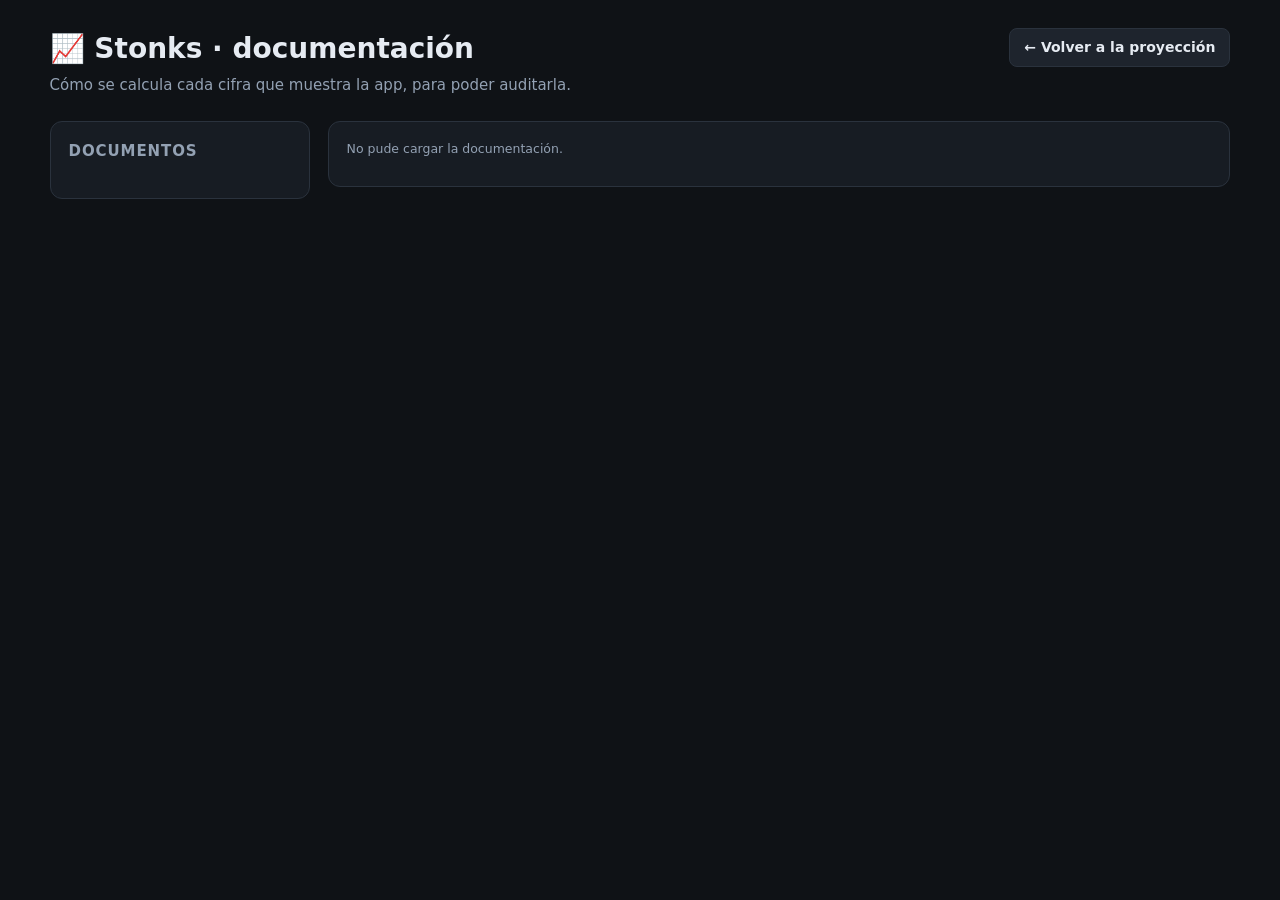
==== static/docs.html @ e98792fc "Documentación dentro de la app y tarjetas con su referencia temporal Dos problemas de lectura que ha" ====
<!doctype html>
<html lang="es">
<head>
<meta charset="utf-8">
<meta name="viewport" content="width=device-width, initial-scale=1">
<title>Stonks · Cómo se calcula</title>
<link rel="icon" href="data:image/svg+xml,<svg xmlns=%22http://www.w3.org/2000/svg%22 viewBox=%220 0 100 100%22><text y=%22.9em%22 font-size=%2290%22>📈</text></svg>">
<link rel="stylesheet" href="styles.css">
</head>
<body>
<header>
  <div>
    <h1>📈 Stonks · documentación</h1>
    <p>Cómo se calcula cada cifra que muestra la app, para poder auditarla.</p>
  </div>
  <a href="/" class="secondary boton">← Volver a la proyección</a>
</header>

<main>
  <div class="doc-layout">
    <aside class="panel doc-nav">
      <h2>Documentos</h2>
      <ul id="doc-list"></ul>
      <h2 id="toc-title" hidden>En este documento</h2>
      <ul id="doc-toc"></ul>
    </aside>
    <section class="panel doc-body">
      <div id="doc-status" class="hint">Cargando…</div>
      <article id="doc-content"></article>
    </section>
  </div>
</main>

<script src="markdown.js"></script>
<script src="docs.js"></script>
</body>
</html>
---- static/styles.css ----
:root {
  --bg: #0f1216;
  --panel: #171c23;
  --panel-2: #1e242d;
  --line: #2a323d;
  --text: #e6ebf2;
  --muted: #93a1b3;
  --accent: #4ade80;
  --accent-2: #60a5fa;
  --danger: #f87171;
  color-scheme: dark;
}

* { box-sizing: border-box; }
[hidden] { display: none !important; }

body {
  margin: 0;
  padding: 0 0 48px;
  background: var(--bg);
  color: var(--text);
  font: 15px/1.5 ui-sans-serif, -apple-system, "Segoe UI", system-ui, sans-serif;
}

header {
  padding: 28px 24px 8px;
  max-width: min(1680px, 96vw);
  margin: 0 auto;
}
header h1 { margin: 0; font-size: 28px; }
header p { margin: 4px 0 0; color: var(--muted); }

main {
  max-width: min(1680px, 96vw);
  margin: 0 auto;
  padding: 16px 24px;
  display: grid;
  grid-template-columns: minmax(0, 1.35fr) minmax(0, 1fr);
  gap: 18px;
}
#results-panel { grid-column: 1 / -1; }

@media (max-width: 900px) {
  main { grid-template-columns: minmax(0, 1fr); }
}

.panel {
  min-width: 0;
  background: var(--panel);
  border: 1px solid var(--line);
  border-radius: 12px;
  padding: 18px;
}
.panel h2 {
  margin: 0 0 12px;
  font-size: 15px;
  text-transform: uppercase;
  letter-spacing: .06em;
  color: var(--muted);
}
.panel h2 + .hint { margin-top: -6px; }

.grid {
  display: grid;
  grid-template-columns: repeat(auto-fit, minmax(180px, 1fr));
  gap: 12px;
  margin-bottom: 20px;
}
label { display: flex; flex-direction: column; gap: 5px; font-size: 13px; color: var(--muted); }

input, select {
  background: var(--panel-2);
  border: 1px solid var(--line);
  border-radius: 8px;
  color: var(--text);
  padding: 9px 10px;
  font-size: 14px;
  width: 100%;
}
input:focus, select:focus { outline: 2px solid var(--accent-2); outline-offset: -1px; }

table { width: 100%; border-collapse: collapse; font-size: 14px; }
th {
  text-align: left;
  font-size: 12px;
  text-transform: uppercase;
  letter-spacing: .04em;
  color: var(--muted);
  font-weight: 600;
  padding: 6px 8px;
  border-bottom: 1px solid var(--line);
}
td { padding: 5px 8px; border-bottom: 1px solid #232a33; }
td.num, th.num { text-align: right; font-variant-numeric: tabular-nums; }

.row-actions { display: flex; align-items: center; gap: 12px; margin-top: 12px; flex-wrap: wrap; }
.hint { color: var(--muted); font-size: 12.5px; margin: 0 0 10px; }

button {
  background: var(--accent);
  color: #06210f;
  border: 0;
  border-radius: 8px;
  padding: 9px 16px;
  font-size: 14px;
  font-weight: 600;
  cursor: pointer;
}
button:hover { filter: brightness(1.08); }
button.secondary { background: var(--panel-2); color: var(--text); border: 1px solid var(--line); }
button.ghost { background: transparent; color: var(--muted); border: 1px solid var(--line); }
button.icon {
  background: transparent; color: var(--danger); border: 0;
  padding: 2px 8px; font-size: 17px; line-height: 1;
}
.actions { display: flex; gap: 10px; margin-top: 18px; flex-wrap: wrap; }

.error {
  margin: 12px 0 0; padding: 9px 12px;
  background: #3a1d20; border: 1px solid #7f3034; border-radius: 8px;
  color: #fecaca; font-size: 13.5px;
}

.saved-list { list-style: none; margin: 0; padding: 0; display: flex; flex-direction: column; gap: 8px; }
.saved-list li {
  display: flex; align-items: center; justify-content: space-between; gap: 10px;
  background: var(--panel-2); border: 1px solid var(--line);
  border-radius: 9px; padding: 9px 12px;
}
.saved-list .meta { color: var(--muted); font-size: 12.5px; }
.saved-list button { padding: 5px 11px; font-size: 13px; }
.saved-list .empty { color: var(--muted); font-size: 13px; }

.kpis { display: flex; flex-wrap: wrap; gap: 10px; margin-bottom: 20px; }
.kpi {
  flex: 1 1 200px; min-width: 0;
  display: flex; flex-direction: column;
  background: var(--panel-2); border: 1px solid var(--line);
  border-radius: 10px; padding: 11px 13px;
}
.kpi .k {
  color: var(--muted); font-size: 11.5px; text-transform: uppercase;
  letter-spacing: .04em; line-height: 1.35; min-height: 2.7em;
}
.kpi .v {
  font-size: 20px; font-weight: 700; margin-top: 2px;
  font-variant-numeric: tabular-nums; letter-spacing: -.01em;
  overflow-wrap: anywhere;
}
/* Cada tarjeta mira un momento distinto -- dejar de aportar, el fin del horizonte, la
   edad objetivo -- y sin decirlo la grilla mezclaba cifras no comparables. */
.kpi .when {
  align-self: flex-start; margin: 1px 0 2px;
  font-size: 10px; text-transform: none; letter-spacing: 0;
  color: var(--muted); background: var(--panel); border: 1px solid var(--line);
  border-radius: 999px; padding: 1px 7px; white-space: nowrap;
  overflow: hidden; text-overflow: ellipsis; max-width: 100%;
}
.kpi .v.good { color: var(--accent); }
.kpi .v.bad { color: #fca5a5; }
.kpi .sub { color: var(--muted); font-size: 11.5px; margin-top: 3px; font-variant-numeric: tabular-nums; }
.kpi.hero { border-color: #2f6b45; background: linear-gradient(180deg, #172a1f, var(--panel-2)); }

.chart-wrap { background: var(--panel-2); border: 1px solid var(--line); border-radius: 10px; padding: 12px; }
#chart { width: 100%; height: 320px; display: block; }
.legend { display: flex; gap: 18px; font-size: 13px; color: var(--muted); margin-top: 8px; padding-left: 6px; }
.legend .sw { display: inline-block; width: 12px; height: 12px; border-radius: 3px; vertical-align: -1px; margin-right: 5px; }
.legend .invested { background: var(--accent-2); }
.legend .balance { background: var(--accent); }

.tabs { display: flex; gap: 8px; margin: 20px 0 10px; }
.tab { background: transparent; border: 1px solid var(--line); color: var(--muted); }
.tab.active { background: var(--panel-2); color: var(--text); }

.table-scroll { max-height: 420px; overflow: auto; border: 1px solid var(--line); border-radius: 9px; }
.table-scroll th { position: sticky; top: 0; background: var(--panel-2); z-index: 1; }

.switch {
  display: flex; align-items: center; gap: 12px; flex-wrap: wrap;
  background: var(--panel-2); border: 1px solid var(--line);
  border-radius: 9px; padding: 10px 12px; margin-bottom: 14px;
}
.check { flex-direction: row; align-items: center; gap: 8px; color: var(--text); font-size: 14px; cursor: pointer; }
.check input { width: 16px; height: 16px; accent-color: var(--accent); cursor: pointer; }
.hint.inline { margin: 0; }
.legend .cash { background: #fbbf24; }
.legend .portfolio { background: #4ade80; }
.warn { color: #fbbf24; }
button.link {
  background: none; border: 0; padding: 0 0 0 6px;
  color: var(--accent-2); font-size: 12.5px; font-weight: 600;
  text-decoration: underline; cursor: pointer;
}

.status {
  font-size: 11.5px; font-weight: 600; letter-spacing: .04em;
  padding: 2px 8px; border-radius: 20px; margin-left: 8px;
  text-transform: none; vertical-align: 1px;
}
.status.muted { background: #2a323d; color: var(--muted); }
.status.ok { background: #14361f; color: var(--accent); }
.status.bad { background: #3a1d20; color: #fecaca; }

/* --- responsive ---------------------------------------------------- */
.table-x { overflow-x: auto; }
.table-x table { min-width: 460px; }
input, select { min-width: 0; }

@media (max-width: 620px) {
  header { padding: 18px 14px 4px; }
  header h1 { font-size: 23px; }
  main { padding: 12px 14px; gap: 12px; }
  .panel { padding: 14px 12px; border-radius: 10px; }
  .kpis { gap: 8px; }
  .kpi { flex: 1 1 140px; padding: 10px 11px; }
  .kpi .v { font-size: 17px; }
  .kpi .k { min-height: 0; }
  .grid { grid-template-columns: 1fr; gap: 10px; }
  .switch { flex-direction: column; align-items: flex-start; gap: 5px; }
  .actions { gap: 8px; }
  .actions button { flex: 1 1 auto; }
  #chart { height: 230px; }
  .legend { flex-wrap: wrap; gap: 6px 14px; font-size: 12px; }
  .saved-list li { flex-direction: column; align-items: flex-start; }
  .table-scroll { max-height: 320px; }
}

/* --- Chart.js ------------------------------------------------------- */
/* Un gráfico muy apaisado aplasta la curva y la hace parecer logarítmica:
   se limita el ancho y la altura sigue al ancho para mantener ~2,4:1. */
.chart-wrap {
  position: relative;
  width: 100%; max-width: 1120px; margin: 0 auto;
  height: clamp(300px, 27vw, 470px);
}
#chart { width: 100% !important; height: 100% !important; }

/* --- Grid.js: estilado desde cero (sin su tema claro) --------------- */
.grid-wrap { margin-top: 4px; }
.gridjs-container { position: relative; color: var(--text); width: 100%; }
.gridjs-wrapper {
  position: relative; overflow: auto; width: 100%;
  border: 1px solid var(--line); border-radius: 9px;
  background: var(--panel-2);
}
/* barra de scroll discreta dentro de la tabla */
.gridjs-wrapper::-webkit-scrollbar { width: 10px; height: 10px; }
.gridjs-wrapper::-webkit-scrollbar-track { background: #171c23; border-radius: 9px; }
.gridjs-wrapper::-webkit-scrollbar-thumb { background: #38424f; border-radius: 9px; border: 2px solid #171c23; }
.gridjs-wrapper::-webkit-scrollbar-thumb:hover { background: #47535f; }
.gridjs-table {
  width: 100%; border-collapse: collapse; text-align: left;
  font-variant-numeric: tabular-nums; margin: 0; padding: 0;
}
.gridjs-thead { position: sticky; top: 0; z-index: 2; }
.gridjs-th {
  position: sticky !important; top: 0; z-index: 3;
  background: #202833; color: var(--muted);
  border: 0; border-bottom: 1px solid var(--line);
  font-size: 10.5px; text-transform: uppercase; letter-spacing: .03em;
  font-weight: 700; padding: 8px 10px;
  white-space: normal; line-height: 1.3; vertical-align: bottom;
}
.gridjs-th-content {
  display: inline-block; white-space: normal;
  overflow: visible; text-overflow: clip; float: none; width: auto;
}
.gridjs-th-sort { cursor: pointer; position: relative; }
.gridjs-th-sort:hover { background: #273140; color: var(--text); }
.gridjs-th .gridjs-sort {
  border: 0; background: transparent; cursor: pointer;
  width: 14px; height: 14px; padding: 0; margin-left: 5px;
  vertical-align: middle; position: relative;
}
.gridjs-th .gridjs-sort::after {
  content: "⇅"; color: #5b6879; font-size: 11px;
  position: absolute; left: 0; top: 50%; transform: translateY(-50%);
}
.gridjs-th .gridjs-sort-asc::after { content: "▲"; color: var(--accent); font-size: 8px; }
.gridjs-th .gridjs-sort-desc::after { content: "▼"; color: var(--accent); font-size: 8px; }

.gridjs-td {
  background: transparent; color: var(--text);
  border: 0; border-bottom: 1px solid #232a33;
  padding: 7px 10px; font-size: 13px; white-space: nowrap;
  transition: background-color .1s ease;
}
.gridjs-tbody .gridjs-tr:last-child .gridjs-td { border-bottom: 0; }
.gridjs-td.num, .gridjs-th:not(:first-child) { text-align: right; }
.gridjs-tr:hover .gridjs-td { background: #1c232c; }
.gridjs-tr-selected .gridjs-td { background: #1f2a35; }

.gridjs-footer {
  display: flex; justify-content: flex-end;
  background: #1a2029; border: 1px solid var(--line); border-top: 0;
  border-radius: 0 0 9px 9px; padding: 8px 12px; color: var(--muted);
}
.gridjs-pagination {
  display: flex; align-items: center; justify-content: space-between;
  gap: 12px; width: 100%; color: var(--muted); font-size: 12.5px;
}
.gridjs-pagination .gridjs-summary { color: var(--muted); }
.gridjs-pagination .gridjs-pages { display: flex; gap: 4px; }
.gridjs-pagination .gridjs-pages button {
  background: var(--panel); color: var(--text);
  border: 1px solid var(--line); border-radius: 6px;
  padding: 4px 9px; font-size: 12.5px; font-weight: 500; cursor: pointer;
}
.gridjs-pagination .gridjs-pages button:hover:not(:disabled) { background: #273140; }
.gridjs-pagination .gridjs-pages button.gridjs-currentPage {
  background: var(--accent); color: #06210f; border-color: var(--accent); font-weight: 700;
}
.gridjs-pagination .gridjs-pages button:disabled {
  color: #4d5766; background: var(--panel); cursor: default; opacity: .6;
}
.gridjs-loading-bar { background: var(--panel-2); }
.gridjs-temp { position: absolute; }
.grid-tip { margin: 8px 0 0; }

/* resaltado cruzado fila + columna */
.gridjs-td.cross-col { background: #1f2a35 !important; }
.gridjs-tr.cross-row .gridjs-td { background: #1f2a35 !important; }
.gridjs-td.cross-cell {
  background: #24402f !important; color: #eaffef !important;
  font-weight: 700; box-shadow: inset 0 0 0 1px var(--accent);
}

@media (max-width: 620px) {
  .chart-wrap { height: 260px; max-width: none; }
  .gridjs-td, .gridjs-th { padding: 6px 8px; font-size: 12.5px; }
  .gridjs-pagination { flex-direction: column; align-items: flex-start; gap: 6px; }
}

.tag {
  background: #253040; color: var(--muted); border-radius: 4px;
  padding: 1px 5px; font-size: 10px; text-transform: none; letter-spacing: 0;
  font-weight: 600; margin-left: 4px;
}
.goal-banner {
  display: flex; flex-wrap: wrap; align-items: baseline; gap: 6px 10px;
  background: var(--panel-2); border: 1px solid var(--line);
  border-left: 3px solid var(--accent-2);
  border-radius: 9px; padding: 11px 14px; margin-bottom: 18px;
  font-size: 13.5px; line-height: 1.5;
}
.goal-banner strong { font-variant-numeric: tabular-nums; }
.goal-banner .ok, .hint .ok { color: var(--accent); }
.goal-banner .short, .hint .short, td.num.short { color: #fbbf24; }
.gridjs-td .bar {
  display: inline-block; height: 6px; border-radius: 3px;
  background: var(--accent); vertical-align: middle; margin-right: 6px; min-width: 2px;
}
.gridjs-td .bar.short { background: #fbbf24; }

/* el label con etiqueta debe quedar en una sola línea, no apilado */
.lbl { display: block; }

.goal-banner.fi { border-left-color: var(--accent); margin-top: -8px; }

/* --- tooltip de las tarjetas ---------------------------------------- */
.kpi[data-tip] { position: relative; cursor: help; }
/* punto discreto que avisa que la tarjeta tiene explicación */
.kpi[data-tip]::before {
  content: "";
  position: absolute; top: 10px; right: 10px;
  width: 5px; height: 5px; border-radius: 50%;
  background: #45526320; box-shadow: inset 0 0 0 1px #55606f;
  transition: background .15s ease;
}
.kpi[data-tip]:hover::before { background: var(--accent-2); box-shadow: none; }

.kpi[data-tip]::after {
  content: attr(data-tip);
  position: absolute; bottom: calc(100% + 8px); left: 50%;
  transform: translateX(-50%) translateY(4px);
  width: max-content; max-width: 300px;
  background: #0b0e12; color: var(--text);
  border: 1px solid #3a4553; border-radius: 8px;
  padding: 9px 11px; font-size: 12.5px; font-weight: 400;
  line-height: 1.45; text-transform: none; letter-spacing: 0;
  white-space: normal; text-align: left;
  box-shadow: 0 8px 24px rgba(0,0,0,.55);
  opacity: 0; visibility: hidden; pointer-events: none; z-index: 40;
  transition: opacity .15s ease, transform .15s ease, visibility .15s;
}
.kpi[data-tip]:hover::after {
  opacity: 1; visibility: visible; transform: translateX(-50%) translateY(0);
}
/* las tarjetas de los extremos: el tooltip se pega al borde para no salirse */
.kpi[data-tip]:first-child::after { left: 0; transform: translateX(0) translateY(4px); }
.kpi[data-tip]:first-child:hover::after { transform: translateX(0) translateY(0); }
.kpi[data-tip]:last-child::after { left: auto; right: 0; transform: translateX(0) translateY(4px); }
.kpi[data-tip]:last-child:hover::after { transform: translateX(0) translateY(0); }

@media (max-width: 620px) {
  .kpi[data-tip]::after { max-width: 240px; }
}

/* --- header con acción --------------------------------------------- */
header { display: flex; align-items: flex-start; justify-content: space-between; gap: 16px; }
header button { flex: none; }
.header-acciones { display: flex; gap: 8px; flex: none; align-items: center; }

/* Un <a> que se ve como botón: la documentación es una página aparte, no un modal. */
.boton {
  display: inline-block; text-decoration: none; white-space: nowrap;
  background: var(--panel-2); color: var(--text); border: 1px solid var(--line);
  border-radius: 8px; padding: 8px 14px; font-size: 14px; font-weight: 600;
}
.boton:hover { filter: brightness(1.15); }

/* --- modal ----------------------------------------------------------- */
.modal-backdrop {
  position: fixed; inset: 0; z-index: 100;
  background: rgba(6, 9, 13, .72); backdrop-filter: blur(3px);
  display: flex; align-items: flex-start; justify-content: center;
  padding: 40px 20px; overflow-y: auto;
}
.modal {
  background: var(--panel); border: 1px solid var(--line);
  border-radius: 14px; width: 100%; max-width: 760px;
  box-shadow: 0 24px 60px rgba(0,0,0,.6);
  animation: modal-in .16s ease-out;
}
@keyframes modal-in { from { opacity: 0; transform: translateY(-8px); } }

.modal-head {
  display: flex; align-items: center; justify-content: space-between;
  padding: 16px 20px; border-bottom: 1px solid var(--line);
}
.modal-head h2 { margin: 0; font-size: 16px; text-transform: none; letter-spacing: 0; color: var(--text); }
.modal-close {
  background: none; border: 0; color: var(--muted);
  font-size: 24px; line-height: 1; padding: 0 6px; cursor: pointer;
}
.modal-close:hover { color: var(--text); }

.modal-body { padding: 4px 20px 20px; }
.modal-body section { padding-top: 18px; }
.modal-body section + section { border-top: 1px solid #232a33; }
.modal-body h3 {
  margin: 0 0 10px; font-size: 12px; text-transform: uppercase;
  letter-spacing: .06em; color: var(--muted);
}
.modal-body .grid { margin-bottom: 0; }
.modal-body .hint { margin-bottom: 10px; }
.pair { display: flex; gap: 6px; }
.pair select { flex: 1 1 60%; }
.pair input { flex: 1 1 40%; }

.modal-foot {
  display: flex; align-items: center; justify-content: space-between; gap: 12px;
  padding: 14px 20px; border-top: 1px solid var(--line);
  background: var(--panel-2); border-radius: 0 0 14px 14px;
}
.modal-foot > div { display: flex; gap: 8px; }
.modal-foot .hint { margin: 0; }

#afp-result .kpis { margin-bottom: 14px; }
#afp-result .kpi { flex: 1 1 150px; }
#afp-trayectoria { font-size: 13px; }
#afp-trayectoria th { position: sticky; top: 0; background: var(--panel-2); }
#afp-result .table-x { max-height: 240px; overflow: auto; border: 1px solid var(--line); border-radius: 8px; }

.goal-banner.afp { border-left-color: #a78bfa; }

#milestones-wrap { margin: 2px 0 14px; }
#milestones { min-width: 640px; font-size: 13px; }
#milestones td { padding: 7px 8px; border-top: 1px solid var(--line); }
#milestones td:last-child { color: var(--muted); font-size: 12px; }
#milestones tr.hito-clave td { background: #171d25; }

@media (max-width: 620px) {
  header { flex-direction: column; gap: 10px; }
  .modal-backdrop { padding: 12px; }
  .modal-foot { flex-direction: column; align-items: stretch; }
  .modal-foot > div { justify-content: flex-end; }
}


/* --- documentación --------------------------------------------------- */
/* Vive en su propia página (docs.html): los documentos son largos y se leen, no se
   consultan de reojo, así que no caben en un modal. */
.doc-layout {
  grid-column: 1 / -1;
  display: grid; grid-template-columns: minmax(0, 260px) minmax(0, 1fr); gap: 18px;
  align-items: start;
}
.doc-nav { position: sticky; top: 16px; max-height: calc(100vh - 32px); overflow-y: auto; }
.doc-nav ul { list-style: none; margin: 0 0 18px; padding: 0; }
.doc-nav li { margin-bottom: 8px; }
.doc-nav a { color: var(--text); text-decoration: none; font-size: 14px; }
.doc-nav a:hover { color: var(--accent-2); }
.doc-nav a.activo { color: var(--accent); font-weight: 700; }
.doc-detalle { display: block; color: var(--muted); font-size: 11.5px; line-height: 1.4; margin-top: 2px; }
#doc-toc li { margin-bottom: 5px; }
#doc-toc li.n3 { padding-left: 12px; }
#doc-toc a { color: var(--muted); font-size: 12.5px; }

.doc-body { min-width: 0; }
.doc-body article { max-width: 78ch; }
.doc-body h1 { font-size: 26px; margin: 0 0 6px; }
.doc-body h2 {
  font-size: 19px; margin: 30px 0 10px; padding-top: 14px;
  border-top: 1px solid var(--line); color: var(--text);
  text-transform: none; letter-spacing: 0;
}
.doc-body h3 { font-size: 15.5px; margin: 22px 0 8px; color: var(--accent-2); }
.doc-body h4 { font-size: 14px; margin: 16px 0 6px; color: var(--muted); }
.doc-body p, .doc-body li { line-height: 1.65; }
.doc-body code {
  background: var(--panel-2); border: 1px solid var(--line); border-radius: 4px;
  padding: 1px 5px; font-size: 12.5px;
  font-family: ui-monospace, SFMono-Regular, Menlo, monospace;
}
.doc-body pre {
  background: var(--panel-2); border: 1px solid var(--line); border-radius: 8px;
  padding: 12px 14px; overflow-x: auto; font-size: 12.5px; line-height: 1.55;
}
.doc-body pre code { background: none; border: 0; padding: 0; font-size: inherit; }
.doc-body blockquote {
  margin: 14px 0; padding: 10px 14px;
  border-left: 3px solid var(--accent-2); background: var(--panel-2);
  border-radius: 0 8px 8px 0;
}
.doc-body blockquote p { margin: 6px 0; }
.doc-body hr { border: 0; border-top: 1px solid var(--line); margin: 26px 0; }
.doc-body a { color: var(--accent-2); }
/* Las tablas del documento son anchas: scrollean solas en vez de romper la página. */
.doc-tabla { overflow-x: auto; margin: 14px 0; }
.doc-tabla table { border-collapse: collapse; width: 100%; font-size: 13px; }
.doc-tabla th, .doc-tabla td {
  border: 1px solid var(--line); padding: 7px 10px; text-align: left; vertical-align: top;
}
.doc-tabla th { background: var(--panel-2); color: var(--muted); font-weight: 600; }

@media (max-width: 900px) {
  .doc-layout { grid-template-columns: minmax(0, 1fr); }
  .doc-nav { position: static; max-height: none; }
}
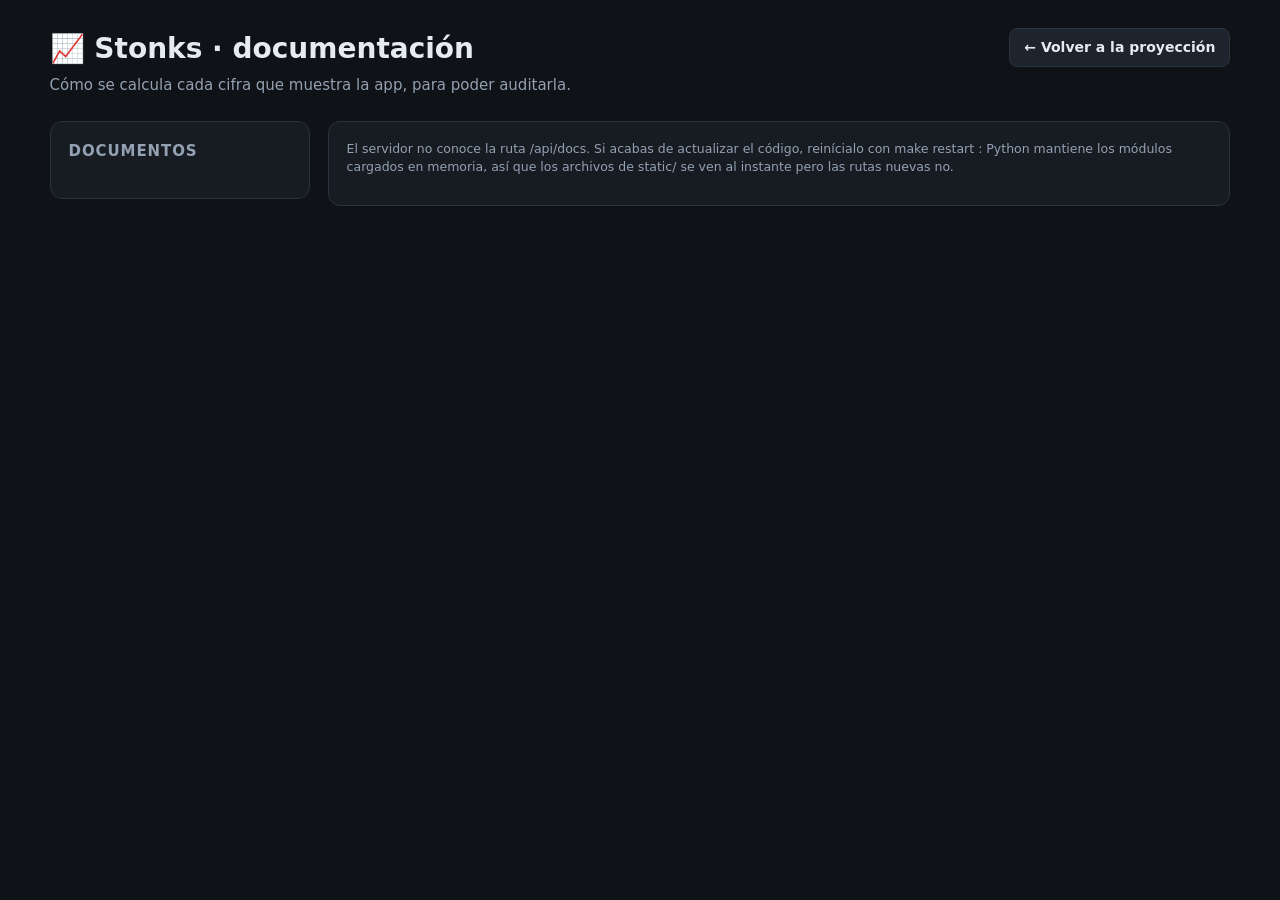
==== commit 9cbd46c7: "Modulariza el proyecto: paquetes por responsabilidad, sin build step El HTML ya no traía JS ni CSS i" ====
--- a/static/docs.html
+++ b/static/docs.html
@@ -5,7 +5,11 @@
 <meta name="viewport" content="width=device-width, initial-scale=1">
 <title>Stonks · Cómo se calcula</title>
 <link rel="icon" href="data:image/svg+xml,<svg xmlns=%22http://www.w3.org/2000/svg%22 viewBox=%220 0 100 100%22><text y=%22.9em%22 font-size=%2290%22>📈</text></svg>">
-<link rel="stylesheet" href="styles.css">
+<link rel="stylesheet" href="css/base.css">
+<link rel="stylesheet" href="css/componentes.css">
+<link rel="stylesheet" href="css/responsive.css">
+<link rel="stylesheet" href="css/modal.css">
+<link rel="stylesheet" href="css/docs.css">
 </head>
 <body>
 <header>
@@ -31,7 +35,6 @@
   </div>
 </main>
 
-<script src="markdown.js"></script>
-<script src="docs.js"></script>
+<script type="module" src="js/docs.js"></script>
 </body>
 </html>
--- a/static/css/base.css
+++ b/static/css/base.css
@@ -0,0 +1,47 @@
+/** Variables, tipografía y estructura de la página. */
+
+:root {
+  --bg: #0f1216;
+  --panel: #171c23;
+  --panel-2: #1e242d;
+  --line: #2a323d;
+  --text: #e6ebf2;
+  --muted: #93a1b3;
+  --accent: #4ade80;
+  --accent-2: #60a5fa;
+  --danger: #f87171;
+  color-scheme: dark;
+}
+
+* { box-sizing: border-box; }
+[hidden] { display: none !important; }
+
+body {
+  margin: 0;
+  padding: 0 0 48px;
+  background: var(--bg);
+  color: var(--text);
+  font: 15px/1.5 ui-sans-serif, -apple-system, "Segoe UI", system-ui, sans-serif;
+}
+
+header {
+  padding: 28px 24px 8px;
+  max-width: min(1680px, 96vw);
+  margin: 0 auto;
+}
+header h1 { margin: 0; font-size: 28px; }
+header p { margin: 4px 0 0; color: var(--muted); }
+
+main {
+  max-width: min(1680px, 96vw);
+  margin: 0 auto;
+  padding: 16px 24px;
+  display: grid;
+  grid-template-columns: minmax(0, 1.35fr) minmax(0, 1fr);
+  gap: 18px;
+}
+#results-panel { grid-column: 1 / -1; }
+
+@media (max-width: 900px) {
+  main { grid-template-columns: minmax(0, 1fr); }
+}
--- a/static/css/componentes.css
+++ b/static/css/componentes.css
@@ -0,0 +1,158 @@
+/** Piezas reutilizables: paneles, formularios, botones, avisos, tarjetas. */
+
+.panel {
+  min-width: 0;
+  background: var(--panel);
+  border: 1px solid var(--line);
+  border-radius: 12px;
+  padding: 18px;
+}
+.panel h2 {
+  margin: 0 0 12px;
+  font-size: 15px;
+  text-transform: uppercase;
+  letter-spacing: .06em;
+  color: var(--muted);
+}
+.panel h2 + .hint { margin-top: -6px; }
+
+.grid {
+  display: grid;
+  grid-template-columns: repeat(auto-fit, minmax(180px, 1fr));
+  gap: 12px;
+  margin-bottom: 20px;
+}
+label { display: flex; flex-direction: column; gap: 5px; font-size: 13px; color: var(--muted); }
+
+input, select {
+  background: var(--panel-2);
+  border: 1px solid var(--line);
+  border-radius: 8px;
+  color: var(--text);
+  padding: 9px 10px;
+  font-size: 14px;
+  width: 100%;
+}
+input:focus, select:focus { outline: 2px solid var(--accent-2); outline-offset: -1px; }
+
+table { width: 100%; border-collapse: collapse; font-size: 14px; }
+th {
+  text-align: left;
+  font-size: 12px;
+  text-transform: uppercase;
+  letter-spacing: .04em;
+  color: var(--muted);
+  font-weight: 600;
+  padding: 6px 8px;
+  border-bottom: 1px solid var(--line);
+}
+td { padding: 5px 8px; border-bottom: 1px solid #232a33; }
+td.num, th.num { text-align: right; font-variant-numeric: tabular-nums; }
+
+.row-actions { display: flex; align-items: center; gap: 12px; margin-top: 12px; flex-wrap: wrap; }
+.hint { color: var(--muted); font-size: 12.5px; margin: 0 0 10px; }
+
+button {
+  background: var(--accent);
+  color: #06210f;
+  border: 0;
+  border-radius: 8px;
+  padding: 9px 16px;
+  font-size: 14px;
+  font-weight: 600;
+  cursor: pointer;
+}
+button:hover { filter: brightness(1.08); }
+button.secondary { background: var(--panel-2); color: var(--text); border: 1px solid var(--line); }
+button.ghost { background: transparent; color: var(--muted); border: 1px solid var(--line); }
+button.icon {
+  background: transparent; color: var(--danger); border: 0;
+  padding: 2px 8px; font-size: 17px; line-height: 1;
+}
+.actions { display: flex; gap: 10px; margin-top: 18px; flex-wrap: wrap; }
+
+.error {
+  margin: 12px 0 0; padding: 9px 12px;
+  background: #3a1d20; border: 1px solid #7f3034; border-radius: 8px;
+  color: #fecaca; font-size: 13.5px;
+}
+
+.saved-list { list-style: none; margin: 0; padding: 0; display: flex; flex-direction: column; gap: 8px; }
+.saved-list li {
+  display: flex; align-items: center; justify-content: space-between; gap: 10px;
+  background: var(--panel-2); border: 1px solid var(--line);
+  border-radius: 9px; padding: 9px 12px;
+}
+.saved-list .meta { color: var(--muted); font-size: 12.5px; }
+.saved-list button { padding: 5px 11px; font-size: 13px; }
+.saved-list .empty { color: var(--muted); font-size: 13px; }
+
+.kpis { display: flex; flex-wrap: wrap; gap: 10px; margin-bottom: 20px; }
+.kpi {
+  flex: 1 1 200px; min-width: 0;
+  display: flex; flex-direction: column;
+  background: var(--panel-2); border: 1px solid var(--line);
+  border-radius: 10px; padding: 11px 13px;
+}
+.kpi .k {
+  color: var(--muted); font-size: 11.5px; text-transform: uppercase;
+  letter-spacing: .04em; line-height: 1.35; min-height: 2.7em;
+}
+.kpi .v {
+  font-size: 20px; font-weight: 700; margin-top: 2px;
+  font-variant-numeric: tabular-nums; letter-spacing: -.01em;
+  overflow-wrap: anywhere;
+}
+/* Cada tarjeta mira un momento distinto -- dejar de aportar, el fin del horizonte, la
+   edad objetivo -- y sin decirlo la grilla mezclaba cifras no comparables. */
+.kpi .when {
+  align-self: flex-start; margin: 1px 0 2px;
+  font-size: 10px; text-transform: none; letter-spacing: 0;
+  color: var(--muted); background: var(--panel); border: 1px solid var(--line);
+  border-radius: 999px; padding: 1px 7px; white-space: nowrap;
+  overflow: hidden; text-overflow: ellipsis; max-width: 100%;
+}
+.kpi .v.good { color: var(--accent); }
+.kpi .v.bad { color: #fca5a5; }
+.kpi .sub { color: var(--muted); font-size: 11.5px; margin-top: 3px; font-variant-numeric: tabular-nums; }
+.kpi.hero { border-color: #2f6b45; background: linear-gradient(180deg, #172a1f, var(--panel-2)); }
+
+.chart-wrap { background: var(--panel-2); border: 1px solid var(--line); border-radius: 10px; padding: 12px; }
+#chart { width: 100%; height: 320px; display: block; }
+.legend { display: flex; gap: 18px; font-size: 13px; color: var(--muted); margin-top: 8px; padding-left: 6px; }
+.legend .sw { display: inline-block; width: 12px; height: 12px; border-radius: 3px; vertical-align: -1px; margin-right: 5px; }
+.legend .invested { background: var(--accent-2); }
+.legend .balance { background: var(--accent); }
+
+.tabs { display: flex; gap: 8px; margin: 20px 0 10px; }
+.tab { background: transparent; border: 1px solid var(--line); color: var(--muted); }
+.tab.active { background: var(--panel-2); color: var(--text); }
+
+.table-scroll { max-height: 420px; overflow: auto; border: 1px solid var(--line); border-radius: 9px; }
+.table-scroll th { position: sticky; top: 0; background: var(--panel-2); z-index: 1; }
+
+.switch {
+  display: flex; align-items: center; gap: 12px; flex-wrap: wrap;
+  background: var(--panel-2); border: 1px solid var(--line);
+  border-radius: 9px; padding: 10px 12px; margin-bottom: 14px;
+}
+.check { flex-direction: row; align-items: center; gap: 8px; color: var(--text); font-size: 14px; cursor: pointer; }
+.check input { width: 16px; height: 16px; accent-color: var(--accent); cursor: pointer; }
+.hint.inline { margin: 0; }
+.legend .cash { background: #fbbf24; }
+.legend .portfolio { background: #4ade80; }
+.warn { color: #fbbf24; }
+button.link {
+  background: none; border: 0; padding: 0 0 0 6px;
+  color: var(--accent-2); font-size: 12.5px; font-weight: 600;
+  text-decoration: underline; cursor: pointer;
+}
+
+.status {
+  font-size: 11.5px; font-weight: 600; letter-spacing: .04em;
+  padding: 2px 8px; border-radius: 20px; margin-left: 8px;
+  text-transform: none; vertical-align: 1px;
+}
+.status.muted { background: #2a323d; color: var(--muted); }
+.status.ok { background: #14361f; color: var(--accent); }
+.status.bad { background: #3a1d20; color: #fecaca; }
--- a/static/css/responsive.css
+++ b/static/css/responsive.css
@@ -0,0 +1,25 @@
+/** Ajustes por ancho de pantalla. */
+
+/* --- responsive ---------------------------------------------------- */
+.table-x { overflow-x: auto; }
+.table-x table { min-width: 460px; }
+input, select { min-width: 0; }
+
+@media (max-width: 620px) {
+  header { padding: 18px 14px 4px; }
+  header h1 { font-size: 23px; }
+  main { padding: 12px 14px; gap: 12px; }
+  .panel { padding: 14px 12px; border-radius: 10px; }
+  .kpis { gap: 8px; }
+  .kpi { flex: 1 1 140px; padding: 10px 11px; }
+  .kpi .v { font-size: 17px; }
+  .kpi .k { min-height: 0; }
+  .grid { grid-template-columns: 1fr; gap: 10px; }
+  .switch { flex-direction: column; align-items: flex-start; gap: 5px; }
+  .actions { gap: 8px; }
+  .actions button { flex: 1 1 auto; }
+  #chart { height: 230px; }
+  .legend { flex-wrap: wrap; gap: 6px 14px; font-size: 12px; }
+  .saved-list li { flex-direction: column; align-items: flex-start; }
+  .table-scroll { max-height: 320px; }
+}
--- a/static/css/modal.css
+++ b/static/css/modal.css
@@ -0,0 +1,82 @@
+/** Cabecera con acciones y el modal del perfil. */
+
+/* --- header con acción --------------------------------------------- */
+header { display: flex; align-items: flex-start; justify-content: space-between; gap: 16px; }
+header button { flex: none; }
+.header-acciones { display: flex; gap: 8px; flex: none; align-items: center; }
+
+/* Un <a> que se ve como botón: la documentación es una página aparte, no un modal. */
+.boton {
+  display: inline-block; text-decoration: none; white-space: nowrap;
+  background: var(--panel-2); color: var(--text); border: 1px solid var(--line);
+  border-radius: 8px; padding: 8px 14px; font-size: 14px; font-weight: 600;
+}
+.boton:hover { filter: brightness(1.15); }
+
+/* --- modal ----------------------------------------------------------- */
+.modal-backdrop {
+  position: fixed; inset: 0; z-index: 100;
+  background: rgba(6, 9, 13, .72); backdrop-filter: blur(3px);
+  display: flex; align-items: flex-start; justify-content: center;
+  padding: 40px 20px; overflow-y: auto;
+}
+.modal {
+  background: var(--panel); border: 1px solid var(--line);
+  border-radius: 14px; width: 100%; max-width: 760px;
+  box-shadow: 0 24px 60px rgba(0,0,0,.6);
+  animation: modal-in .16s ease-out;
+}
+@keyframes modal-in { from { opacity: 0; transform: translateY(-8px); } }
+
+.modal-head {
+  display: flex; align-items: center; justify-content: space-between;
+  padding: 16px 20px; border-bottom: 1px solid var(--line);
+}
+.modal-head h2 { margin: 0; font-size: 16px; text-transform: none; letter-spacing: 0; color: var(--text); }
+.modal-close {
+  background: none; border: 0; color: var(--muted);
+  font-size: 24px; line-height: 1; padding: 0 6px; cursor: pointer;
+}
+.modal-close:hover { color: var(--text); }
+
+.modal-body { padding: 4px 20px 20px; }
+.modal-body section { padding-top: 18px; }
+.modal-body section + section { border-top: 1px solid #232a33; }
+.modal-body h3 {
+  margin: 0 0 10px; font-size: 12px; text-transform: uppercase;
+  letter-spacing: .06em; color: var(--muted);
+}
+.modal-body .grid { margin-bottom: 0; }
+.modal-body .hint { margin-bottom: 10px; }
+.pair { display: flex; gap: 6px; }
+.pair select { flex: 1 1 60%; }
+.pair input { flex: 1 1 40%; }
+
+.modal-foot {
+  display: flex; align-items: center; justify-content: space-between; gap: 12px;
+  padding: 14px 20px; border-top: 1px solid var(--line);
+  background: var(--panel-2); border-radius: 0 0 14px 14px;
+}
+.modal-foot > div { display: flex; gap: 8px; }
+.modal-foot .hint { margin: 0; }
+
+#afp-result .kpis { margin-bottom: 14px; }
+#afp-result .kpi { flex: 1 1 150px; }
+#afp-trayectoria { font-size: 13px; }
+#afp-trayectoria th { position: sticky; top: 0; background: var(--panel-2); }
+#afp-result .table-x { max-height: 240px; overflow: auto; border: 1px solid var(--line); border-radius: 8px; }
+
+.goal-banner.afp { border-left-color: #a78bfa; }
+
+#milestones-wrap { margin: 2px 0 14px; }
+#milestones { min-width: 640px; font-size: 13px; }
+#milestones td { padding: 7px 8px; border-top: 1px solid var(--line); }
+#milestones td:last-child { color: var(--muted); font-size: 12px; }
+#milestones tr.hito-clave td { background: #171d25; }
+
+@media (max-width: 620px) {
+  header { flex-direction: column; gap: 10px; }
+  .modal-backdrop { padding: 12px; }
+  .modal-foot { flex-direction: column; align-items: stretch; }
+  .modal-foot > div { justify-content: flex-end; }
+}
--- a/static/css/docs.css
+++ b/static/css/docs.css
@@ -0,0 +1,62 @@
+/** Página de documentación: índice lateral y cuerpo del documento. */
+
+/* --- documentación --------------------------------------------------- */
+/* Vive en su propia página (docs.html): los documentos son largos y se leen, no se
+   consultan de reojo, así que no caben en un modal. */
+.doc-layout {
+  grid-column: 1 / -1;
+  display: grid; grid-template-columns: minmax(0, 260px) minmax(0, 1fr); gap: 18px;
+  align-items: start;
+}
+.doc-nav { position: sticky; top: 16px; max-height: calc(100vh - 32px); overflow-y: auto; }
+.doc-nav ul { list-style: none; margin: 0 0 18px; padding: 0; }
+.doc-nav li { margin-bottom: 8px; }
+.doc-nav a { color: var(--text); text-decoration: none; font-size: 14px; }
+.doc-nav a:hover { color: var(--accent-2); }
+.doc-nav a.activo { color: var(--accent); font-weight: 700; }
+.doc-detalle { display: block; color: var(--muted); font-size: 11.5px; line-height: 1.4; margin-top: 2px; }
+#doc-toc li { margin-bottom: 5px; }
+#doc-toc li.n3 { padding-left: 12px; }
+#doc-toc a { color: var(--muted); font-size: 12.5px; }
+
+.doc-body { min-width: 0; }
+.doc-body article { max-width: 78ch; }
+.doc-body h1 { font-size: 26px; margin: 0 0 6px; }
+.doc-body h2 {
+  font-size: 19px; margin: 30px 0 10px; padding-top: 14px;
+  border-top: 1px solid var(--line); color: var(--text);
+  text-transform: none; letter-spacing: 0;
+}
+.doc-body h3 { font-size: 15.5px; margin: 22px 0 8px; color: var(--accent-2); }
+.doc-body h4 { font-size: 14px; margin: 16px 0 6px; color: var(--muted); }
+.doc-body p, .doc-body li { line-height: 1.65; }
+.doc-body code {
+  background: var(--panel-2); border: 1px solid var(--line); border-radius: 4px;
+  padding: 1px 5px; font-size: 12.5px;
+  font-family: ui-monospace, SFMono-Regular, Menlo, monospace;
+}
+.doc-body pre {
+  background: var(--panel-2); border: 1px solid var(--line); border-radius: 8px;
+  padding: 12px 14px; overflow-x: auto; font-size: 12.5px; line-height: 1.55;
+}
+.doc-body pre code { background: none; border: 0; padding: 0; font-size: inherit; }
+.doc-body blockquote {
+  margin: 14px 0; padding: 10px 14px;
+  border-left: 3px solid var(--accent-2); background: var(--panel-2);
+  border-radius: 0 8px 8px 0;
+}
+.doc-body blockquote p { margin: 6px 0; }
+.doc-body hr { border: 0; border-top: 1px solid var(--line); margin: 26px 0; }
+.doc-body a { color: var(--accent-2); }
+/* Las tablas del documento son anchas: scrollean solas en vez de romper la página. */
+.doc-tabla { overflow-x: auto; margin: 14px 0; }
+.doc-tabla table { border-collapse: collapse; width: 100%; font-size: 13px; }
+.doc-tabla th, .doc-tabla td {
+  border: 1px solid var(--line); padding: 7px 10px; text-align: left; vertical-align: top;
+}
+.doc-tabla th { background: var(--panel-2); color: var(--muted); font-weight: 600; }
+
+@media (max-width: 900px) {
+  .doc-layout { grid-template-columns: minmax(0, 1fr); }
+  .doc-nav { position: static; max-height: none; }
+}
